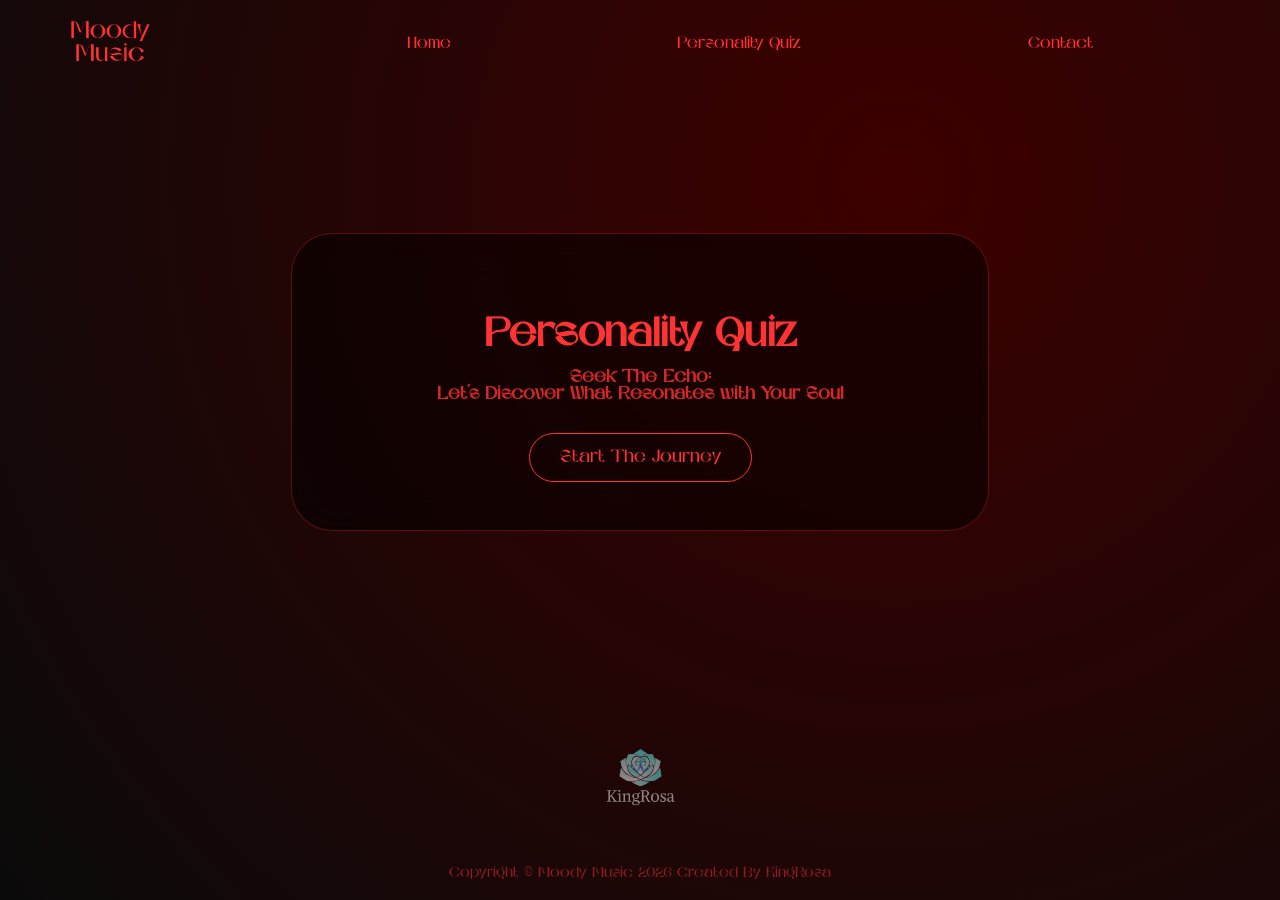
==== PQ/PersonalityQuiz.html @ de88f5fc "First commit" ====
<!DOCTYPE html>
<html lang="en">
<head>
    <meta charset="UTF-8">
    <meta name="viewport" content="width=device-width, initial-scale=1.0">
    <title>Personality Quiz</title>
    <link rel="stylesheet" href="pq.css">
</head>
<body class="quiz-theme">
<nav class="navbar">
    <div class="nav-brand">Moody Music</div>
   <ul class="nav-links">
    <li><a href="../index.html">Home</a></li>
    <li><a href="PersonalityQuiz.html">Personality Quiz</a></li>
    <li><a href="../Contacts/contact.html">Contact</a></li>
</ul>
</nav>





    <main class="container">
        <section id="quiz-card" class="card">
            <div id="quiz-content">
                <h1 class="main-title">Personality Quiz</h1>
                <h2 class="sub-title">Seek The Echo: <br>
                    <span>Let's Discover What Resonates with Your Soul</span>
                </h2>
                <button class="btn-primary" onclick="startQuiz()">Start The Journey</button>
            </div>
        </section>
    </main>

    <footer class="copyright__footer">
        <figure>
            <img src="./assets/KingRosa Music Logo.png" class="copyright__footer--img" alt="" />
        </figure>
        Copyright &copy; Moody Music 2026 Created By KingRosa
    </footer>
    
    <script src="../quiz.js"></script>
</html>
---- PQ/pq.css ----
@font-face {
    font-family: 'Amoria';
    src: url(./fonts/AMORIA.otf);
    font-style: normal; 
    font-weight: normal; 
}

html , body{
    margin: 0 auto; 
    padding: 0; 
    width: 100%; 
    height: 100%; 
    overflow-x: hidden; 
}

.navbar {
    display: flex;
    flex-direction: row; 
    justify-content: space-between;
    align-items: center;
    width: 100%;
    padding: 20px 40px;
    flex: 0 0 auto; 
}
.nav-links {
    display: flex;
    flex-direction: row;
    list-style: none;
    justify-content: space-evenly; 
    width: 100%; 
    margin: 0;
    padding: 0;
}

.nav__links li {
    display: inline-block; 
 
}

.nav-links a {
    text-decoration: none;  
    color: #ff3333;       
    font-weight: 500;
    transition: 0.3s;
}

.nav-links a:hover {
    color: #ffffff;     
    text-shadow: 0 0 10px #ff3333;
}

.nav-brand{
    font-size: 1.5rem;
    text-align: center; 
    justify-content: center;
    align-items: center; 
}

body {
   display: flex;
   flex: 1; 
    flex-direction: column;
    min-height: 100vh;
    font-family: 'Amoria', sans-serif;
    background: radial-gradient(circle at 70% 20%, #3d0000, #0a0a0a);
    background-attachment: fixed;
    color: #ff3333;
  
}


.container {
   flex: 1;
    display: flex;
    justify-content: center;
    align-items: center;
    padding: 20px;
}

.card {
    background: rgba(0, 0, 0, 0.5); 
    backdrop-filter: blur(20px);
    -webkit-backdrop-filter: blur(20px);

    border: 1px solid rgba(255,51, 51, 0.3); 
    border-radius: 41px; 
    padding: 3rem; 
    max-width: 600px;
    text-align: center; 
    width: 100% /* Width 100% of its Parent */
}

.main-title{
    font-size: 2.5rem; 
    margin-bottom: 10px; 
}

.sub-title{
    font-size: 1.1rem; 
    margin-bottom: 30px; 
    opacity: 0.8; 
}

.btn-primary {
    background: transparent; 
    border: 1px solid #ff3333; 
    color: #ff3333;

    padding: 15px 30px; 
    border-radius: 50px; 
    cursor: pointer; 
    font-size: 1.1rem; 
    transition: 0.3s;

    font-family:'Amoria', sans-serif;
}

.btn-primary:hover
 {
    background: #ff3333;
    color: #000; 
}

.btn-primary:active 
.btn-primary:visited{

    background: linear-gradient(135deg, #ff7e5f, #feb47b, #fdd835, #07151c, #9575cd);
}
    
    .quiz-options {
    display: flex;
    flex-direction: row;
    gap: 15px; 
    margin-top: 20px;
}

.quiz-options .btn-primary {
    width: 100%;
}


.copyright__footer--img{
  
    width: 129px; 
    display: flex; 
    justify-content: center; 
    align-items: center; 
    flex-direction: column; 
    height: auto; 
    filter: invert(100%) brightness(1.5);
   
}

.copyright__footer {
    font-size: 0.8rem; 
    display: flex; 
    flex-direction: column; 
    align-items: center; 
    gap: 10px; 
    margin: 0 auto; 
    text-align: center;
    padding: 20px;
    color: #ff3333;
    opacity: 0.5;
    font-size: 0.9rem;
}
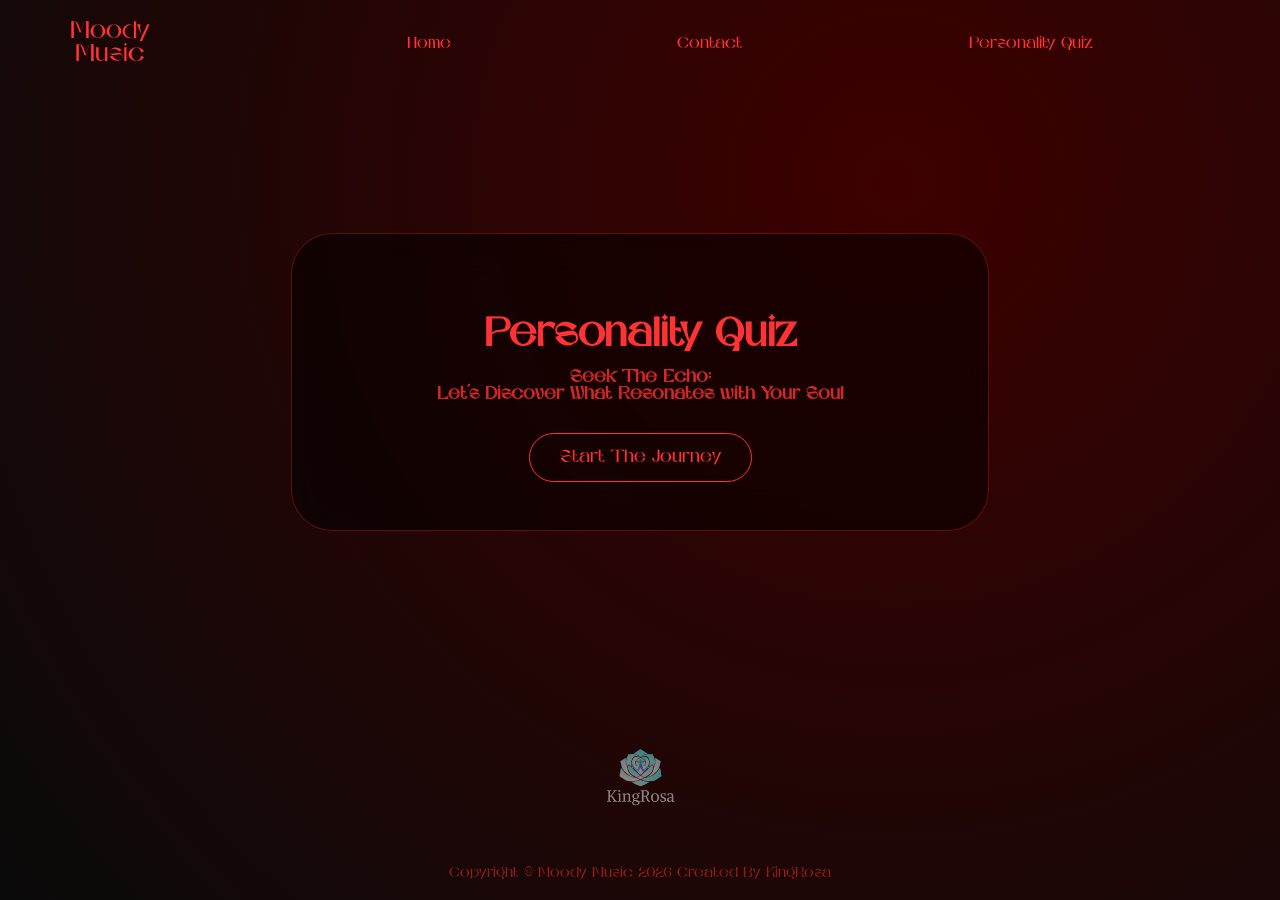
==== commit 8142a350: "Update navigation paths to use relative directory jumps" ====
--- a/PQ/PersonalityQuiz.html
+++ b/PQ/PersonalityQuiz.html
@@ -9,10 +9,10 @@
 <body class="quiz-theme">
 <nav class="navbar">
     <div class="nav-brand">Moody Music</div>
-   <ul class="nav-links">
+  <ul class="nav-links">
     <li><a href="../index.html">Home</a></li>
+    <li><a href="../Contacts/contact.html">Contact</a></li>
     <li><a href="PersonalityQuiz.html">Personality Quiz</a></li>
-    <li><a href="../Contacts/contact.html">Contact</a></li>
 </ul>
 </nav>
 
